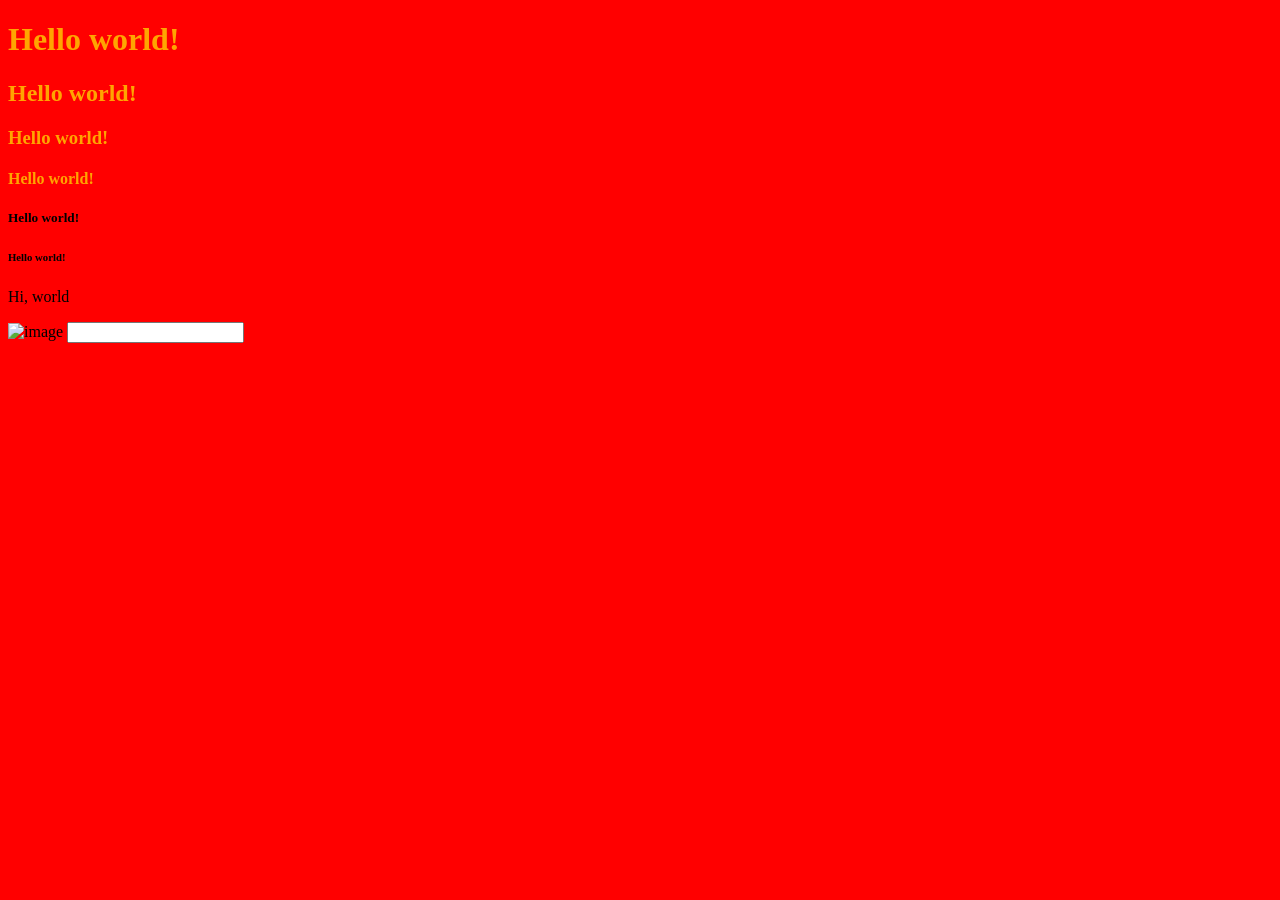
==== index.html @ e2e607e5 "first commit" ====
<!DOCTYPE html>

<html lang="en">

<head>
    <meta charset="UTF-8">
    <meta http-equiv="X-UA-Compatible" content="IE=edge">
    <meta name="viewport" content="width=device-width, initial-scale=1.0">
    <title>Lesson 1</title>
	<style>
		h1,h2,h3,h4{
			color: orange;
			width: fit-content;
			transition: all 0.5s;
		}
		h1:hover{
			color: blue;
			box-shadow: 0 2px 2px black;
		}
		body{
			background: red;
		}
	</style>
</head>

<body>
	<h1>Hello world!</h1>
	<h2>Hello world!</h2>
	<h3>Hello world!</h3>
	<h4>Hello world!</h4>
	<h5>Hello world!</h5>
	<h6>Hello world!</h6>
	<p>
		Hi, world
	</p>
	
	<a href=""></a>
	<img src="https://encrypted-tbn0.gstatic.com/images?q=tbn:ANd9GcS4H7eZ9k9Rtb_tOjtjjzL13-by8iRogZOsfw&usqp=CAU" alt="image">
	
	<input type="text">
	
<!--	<script>-->
<!--		setTimeout(()=>{-->
<!--			document.body.style.background='red'-->
<!--			console.log('hello ')-->
<!--		}, 5000)-->
<!--		-->
<!--	</script>-->
</body>


</html>
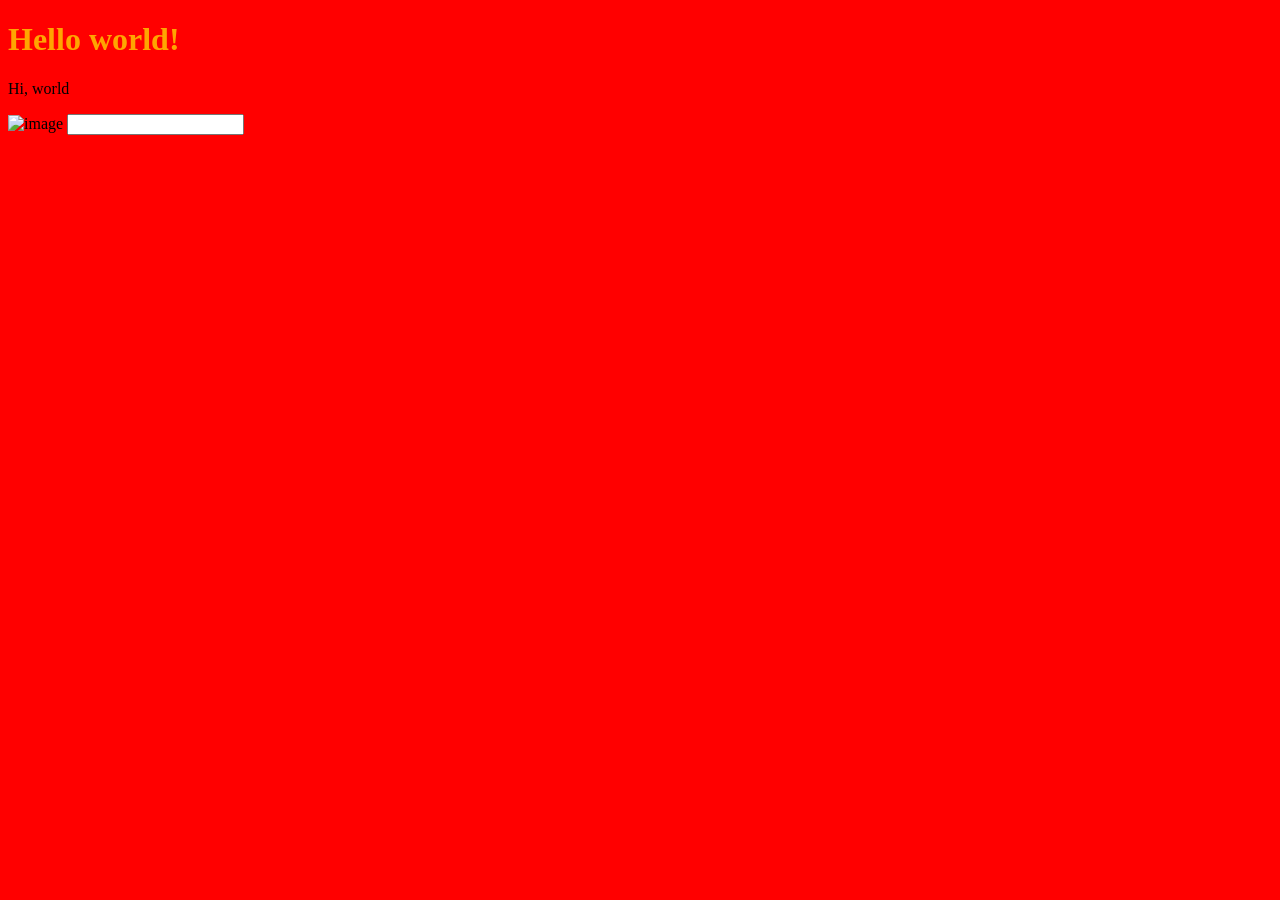
==== commit fc414dac: "init Prodan folder" ====
--- a/index.html
+++ b/index.html
@@ -25,11 +25,6 @@
 
 <body>
 	<h1>Hello world!</h1>
-	<h2>Hello world!</h2>
-	<h3>Hello world!</h3>
-	<h4>Hello world!</h4>
-	<h5>Hello world!</h5>
-	<h6>Hello world!</h6>
 	<p>
 		Hi, world
 	</p>
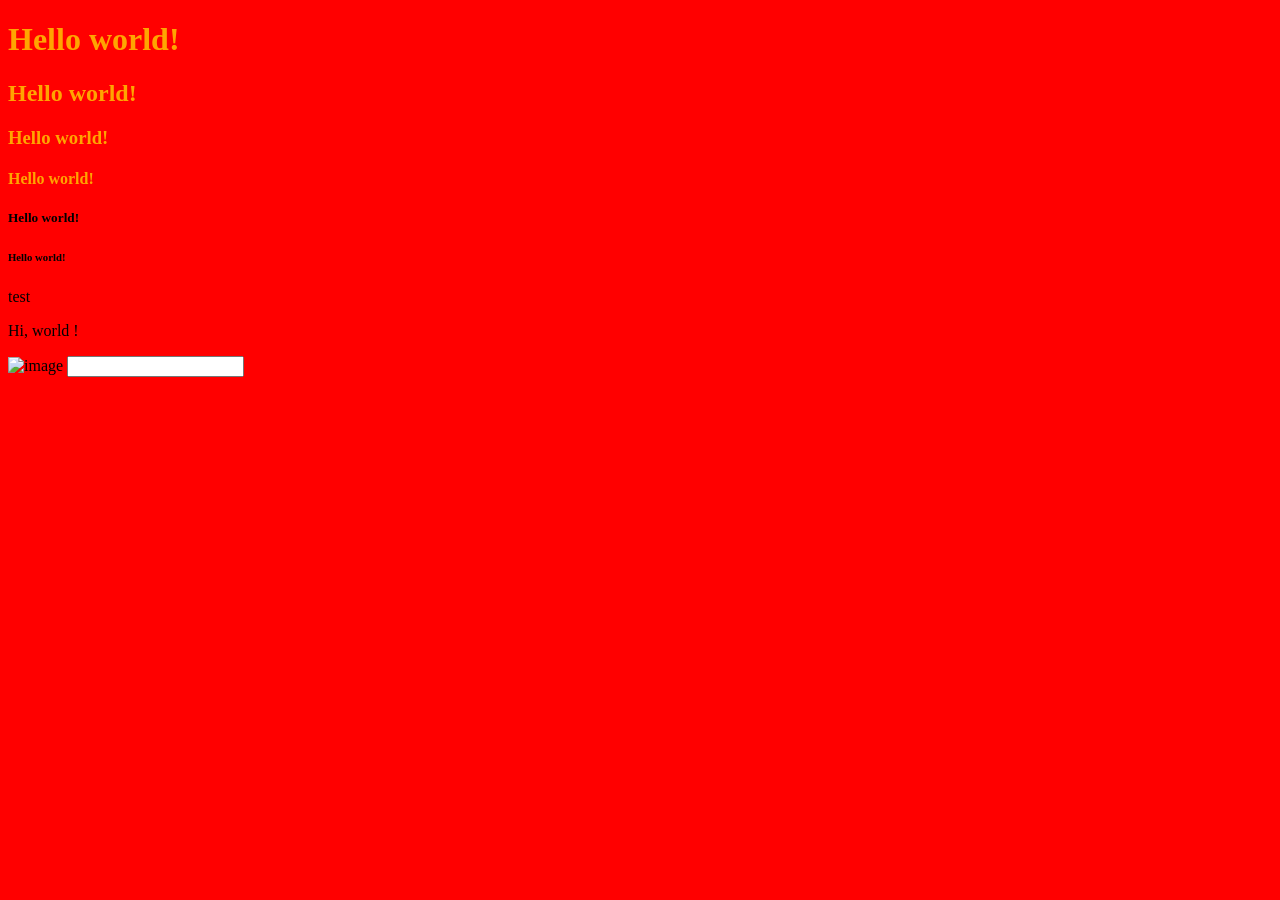
==== commit 4b4b3914: "init Prodan folder" ====
--- a/index.html
+++ b/index.html
@@ -25,8 +25,14 @@
 
 <body>
 	<h1>Hello world!</h1>
+	<h2>Hello world!</h2>
+	<h3>Hello world!</h3>
+	<h4>Hello world!</h4>
+	<h5>Hello world!</h5>
+	<h6>Hello world!</h6>
+	<p>test</p>
 	<p>
-		Hi, world
+		Hi, world !
 	</p>
 	
 	<a href=""></a>
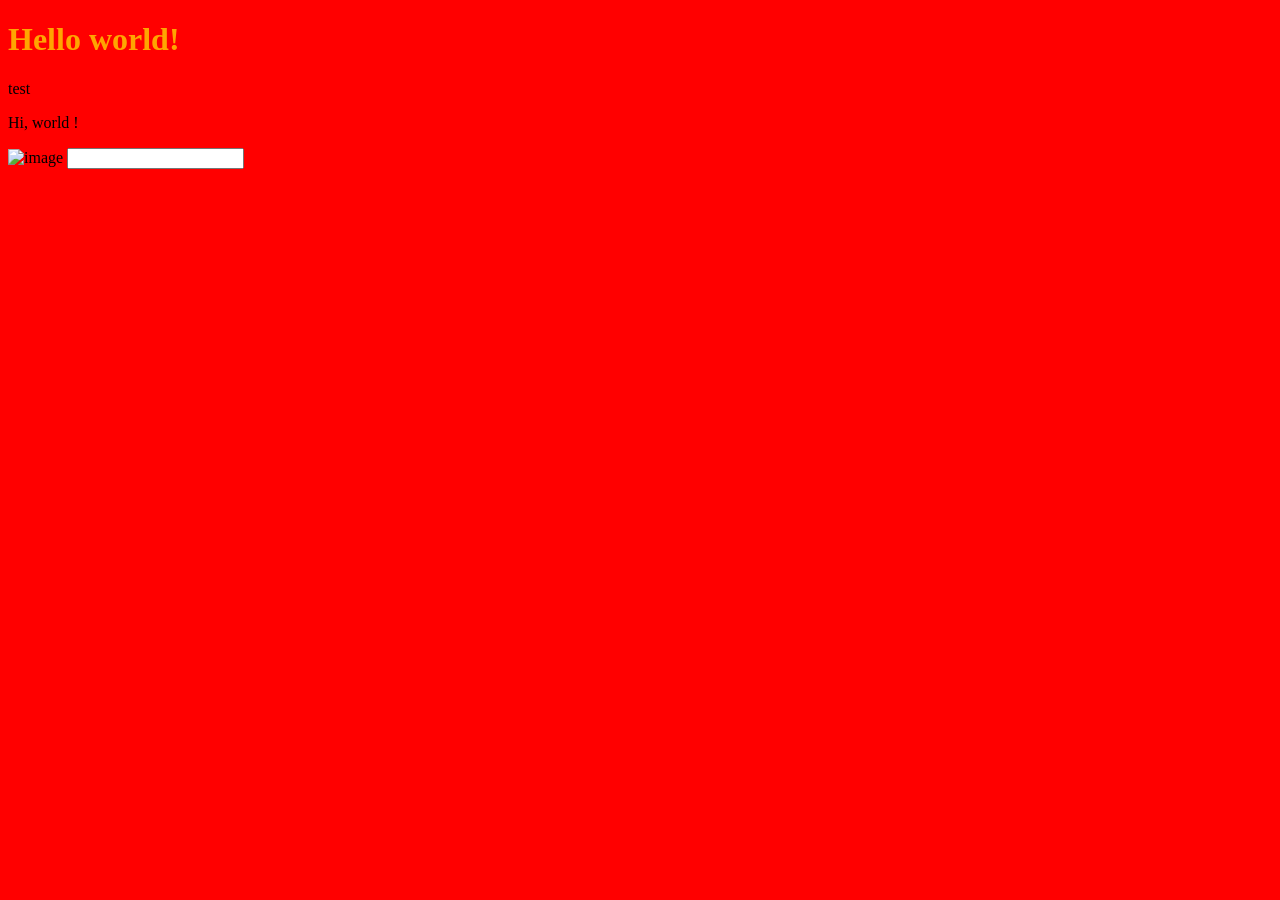
==== commit e43564e9: "Merge branch 'master' into feature/Shcherbakova # Conflicts: #	index.html" ====
--- a/index.html
+++ b/index.html
@@ -25,11 +25,6 @@
 
 <body>
 	<h1>Hello world!</h1>
-	<h2>Hello world!</h2>
-	<h3>Hello world!</h3>
-	<h4>Hello world!</h4>
-	<h5>Hello world!</h5>
-	<h6>Hello world!</h6>
 	<p>test</p>
 	<p>
 		Hi, world !
